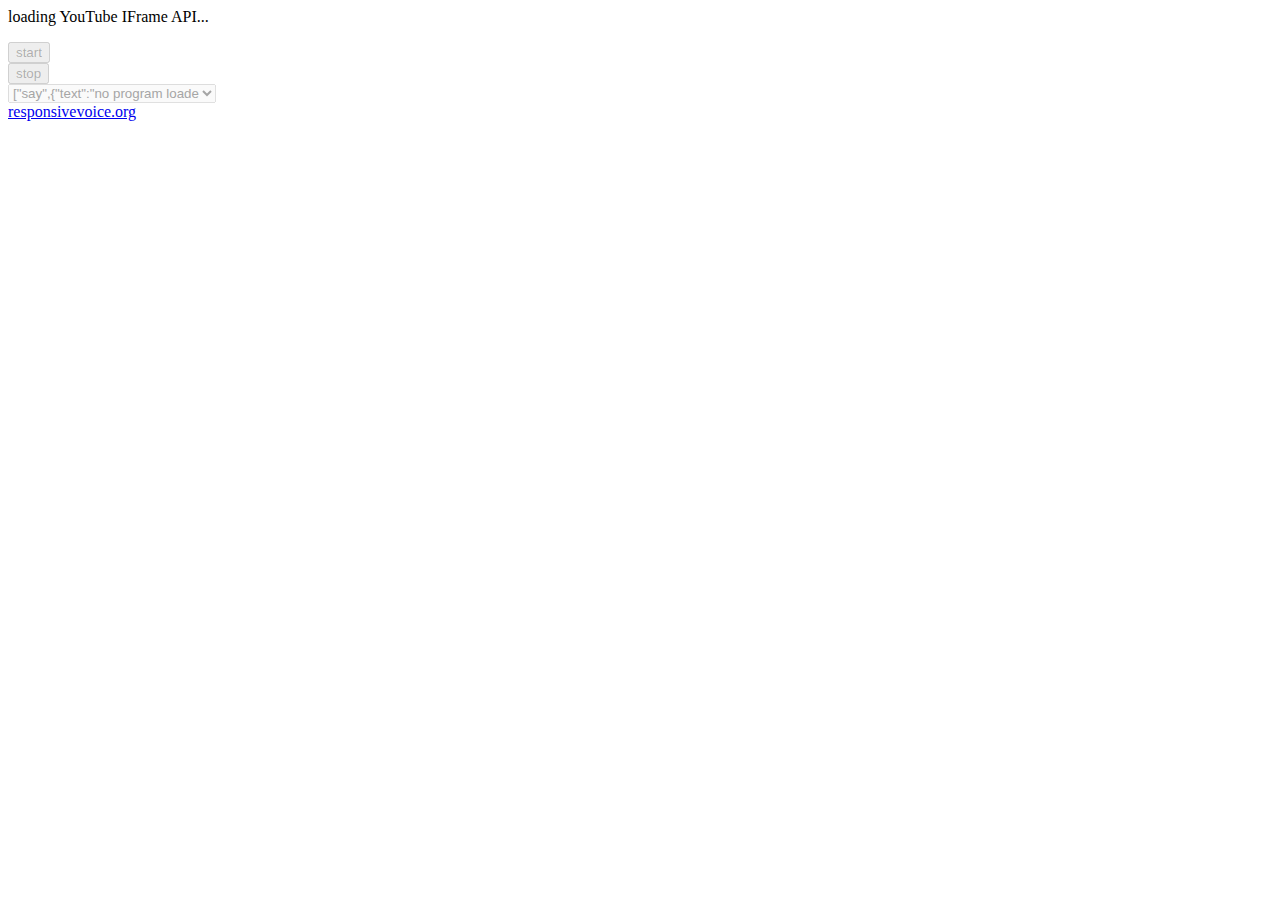
==== evs.html @ bc73b083 "Skiping added" ====
<html>
    <head>
        <title>EduVideoScript</title>
        <meta charset="utf-8"/>
        <script type="text/javascript" src="voicefunctions.js"></script>
        <script type="text/javascript" src="ytfunctions.js"></script>
        <script type="text/javascript" src="evs.js"></script>
        <script type="text/javascript" src="commands.js"></script>
        <script type="text/javascript">
"use strict";

const RESPONSIVE_VOICE_API_KEY = "eKksbM0y";

let evsi;

let userCommands = [
    ["say",{"text":"no program loaded"}]
];

let EVS_OUTPUT, START_BUTTON, STOP_BUTTON, SKIP_SELECT;


function setCommandData(commands) {
    userCommands = commands;
    SKIP_SELECT.innerHTML = "";
    for (let i = 0; i < commands.length; i++) {
        let tx;
        if (commands[i][0] == "label") {
            tx = "Label: " + commands[i][1].label;
        } else {
            tx = JSON.stringify(commands[i]).substring(0,32);
        }
        let op = document.createElement("option");
        op.value = i;
        op.appendChild(document.createTextNode(tx));
        SKIP_SELECT.appendChild(op);
    }
    resetEVS();
}

function setInfoOutputText(text) {
    EVS_OUTPUT.innerHTML = "";
    EVS_OUTPUT.appendChild(document.createTextNode(text));
}


onload = async function() {
    EVS_OUTPUT = document.getElementById("evsContent");
    START_BUTTON = document.getElementById("startButton");
    STOP_BUTTON = document.getElementById("stopButton");
    SKIP_SELECT = document.getElementById("skipSelect");
    
    setCommandData(userCommands);//prepare skip select for default program
    
    setInfoOutputText("loading YouTube IFrame API...");
    await loadYouTubeIframeAPI();
    setInfoOutputText("loading responsive Voice API...");
    await loadResponsiveVoiceAPI(RESPONSIVE_VOICE_API_KEY);
    evsi = new EVSInstance();
    setInfoOutputText("ready!");
    START_BUTTON.disabled = false;
    SKIP_SELECT.disabled = false;
}

function resetEVS() {
    EVS_OUTPUT.innerHTML = "";
    let ytpd = document.createElement("div");
    ytpd.id = "ytplayer";
    EVS_OUTPUT.appendChild(ytpd);
    evsi = new EVSInstance();
}


async function startMe(startIndex) {
    
    let commands = EVSCommandType.parseCommands(COMMAND_TYPES,userCommands);
    if (startIndex !== undefined) commands = EVSInstance.createCommandsSkipFrom(commands,startIndex);
    resetEVS();
    START_BUTTON.disabled = true;
    STOP_BUTTON.disabled = false;
    await evsi.runCommands(commands);
    START_BUTTON.disabled = false;
    STOP_BUTTON.disabled = true;
}

async function stopMe() {
    await evsi.stop();
    resetEVS();
    START_BUTTON.disabled = false;
    STOP_BUTTON.disabled = true;
}

async function skipMe(index) {
    await evsi.stop();
    resetEVS();
    await startMe(index);
}


window.addEventListener('message', function(e) {
    let d = JSON.parse(e.data);
    if (d.command == "loadCode") {
        setCommandData(d.code);
    }
});


        </script>
    </head>
    <body>
        <p id="evsContent">loading...</p>
        <input type="button" id="startButton" value="start" onclick="startMe()" disabled/><br/>
        <input type="button" id="stopButton" value="stop" onclick="stopMe()" disabled/><br/>
        <select id="skipSelect" disabled onchange="skipMe(this.value*1)"></select><br/>
        <a href="responsivevoice.org">responsivevoice.org</a>
    </body>
</html>
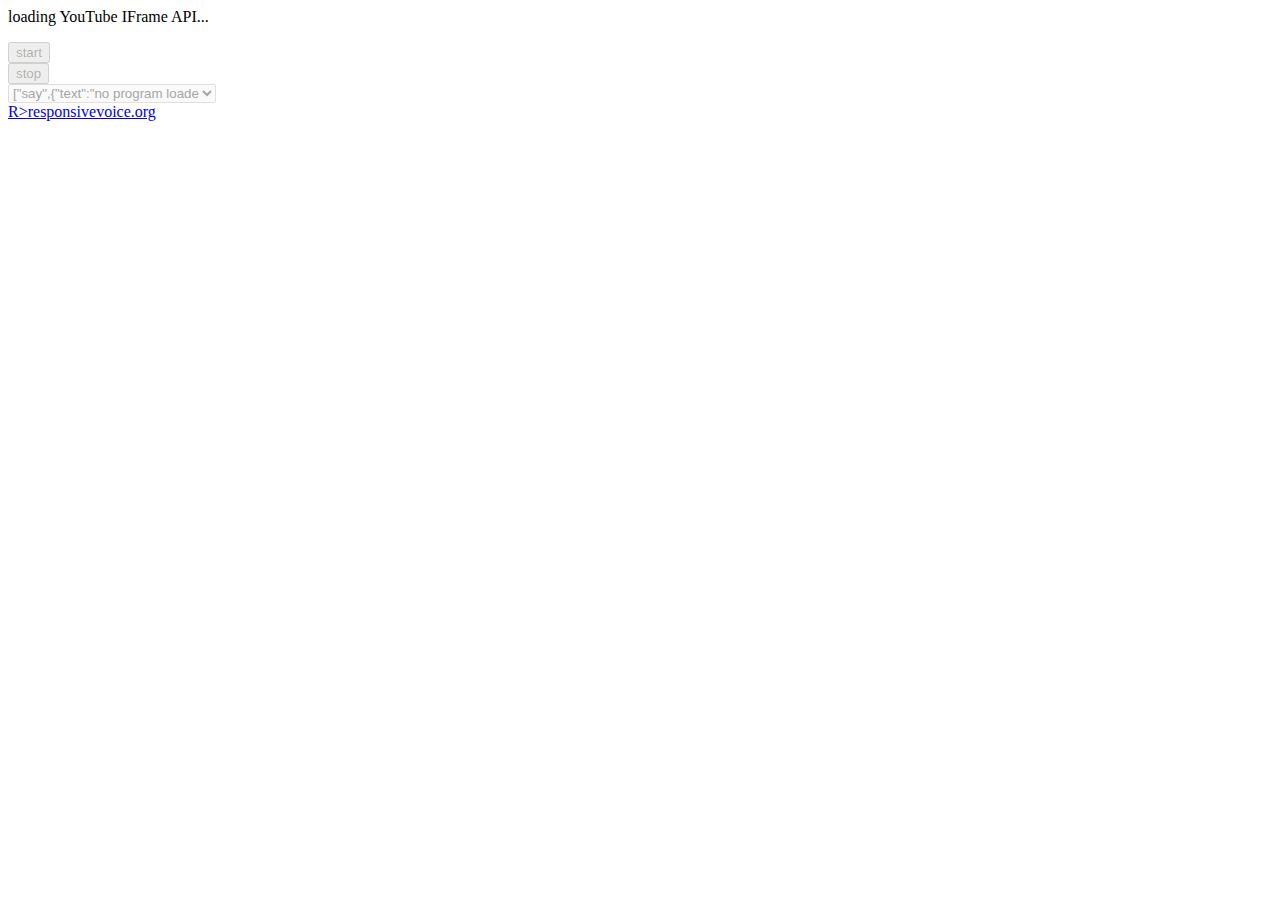
==== commit abb69cc1: "Responive Voice Link fixed" ====
--- a/evs.html
+++ b/evs.html
@@ -9,7 +9,7 @@
         <script type="text/javascript">
 "use strict";
 
-const RESPONSIVE_VOICE_API_KEY = "eKksbM0y";
+const RESPONSIVE_VOICE_API_KEY = "S09NiLlR";
 
 let evsi;
 
@@ -112,6 +112,7 @@
         <input type="button" id="startButton" value="start" onclick="startMe()" disabled/><br/>
         <input type="button" id="stopButton" value="stop" onclick="stopMe()" disabled/><br/>
         <select id="skipSelect" disabled onchange="skipMe(this.value*1)"></select><br/>
-        <a href="responsivevoice.org">responsivevoice.org</a>
+        <a href="https://responsivevoice.org">R>responsivevoice.org</a>
+        <!--script src="https://code.responsivevoice.org/responsivevoice.js?key=S09NiLlR"></script-->
     </body>
 </html>
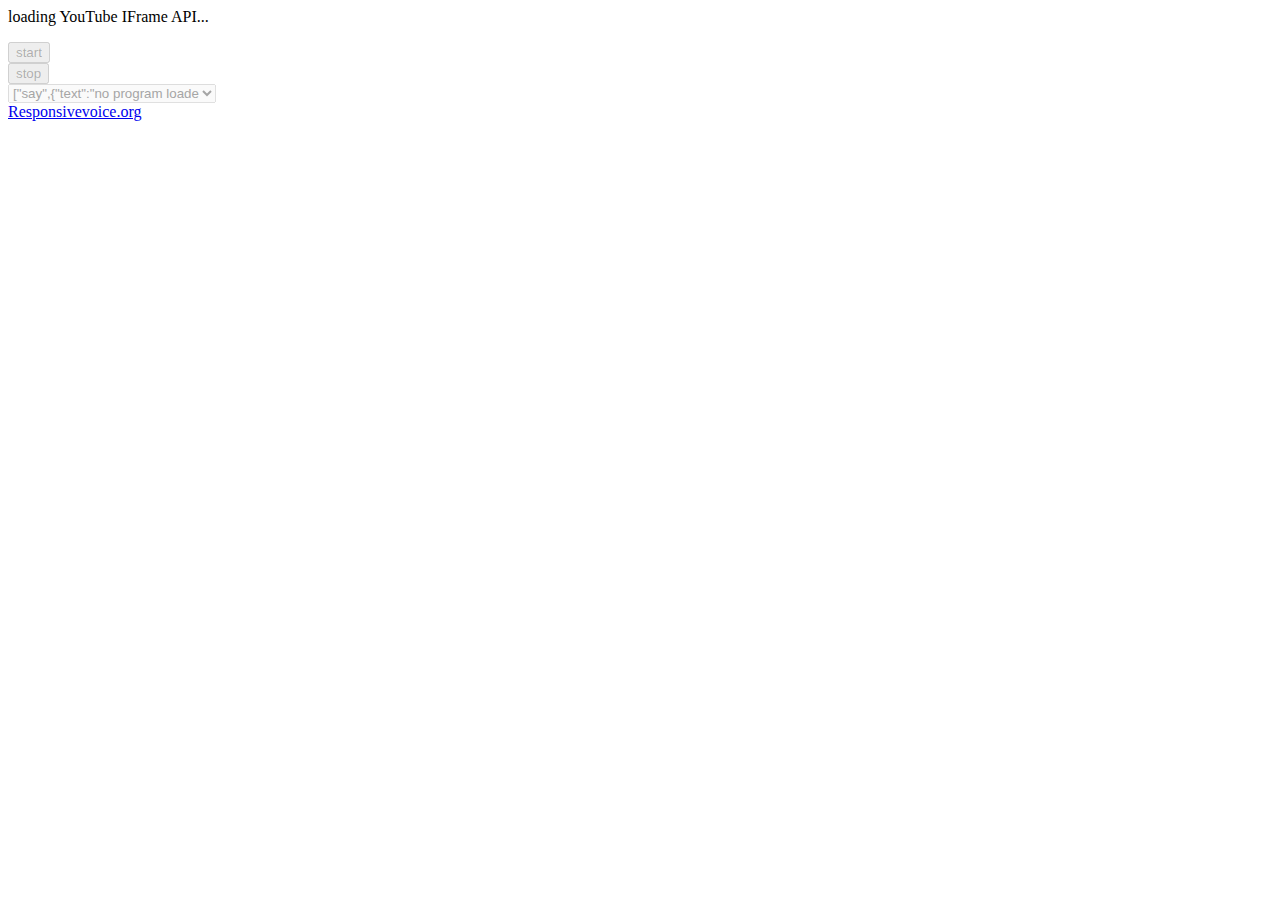
==== commit b8804db4: "LiaScript Impementation" ====
--- a/evs.html
+++ b/evs.html
@@ -112,7 +112,7 @@
         <input type="button" id="startButton" value="start" onclick="startMe()" disabled/><br/>
         <input type="button" id="stopButton" value="stop" onclick="stopMe()" disabled/><br/>
         <select id="skipSelect" disabled onchange="skipMe(this.value*1)"></select><br/>
-        <a href="https://responsivevoice.org">R>responsivevoice.org</a>
+        <a href="https://responsivevoice.org">Responsivevoice.org</a>
         <!--script src="https://code.responsivevoice.org/responsivevoice.js?key=S09NiLlR"></script-->
     </body>
 </html>
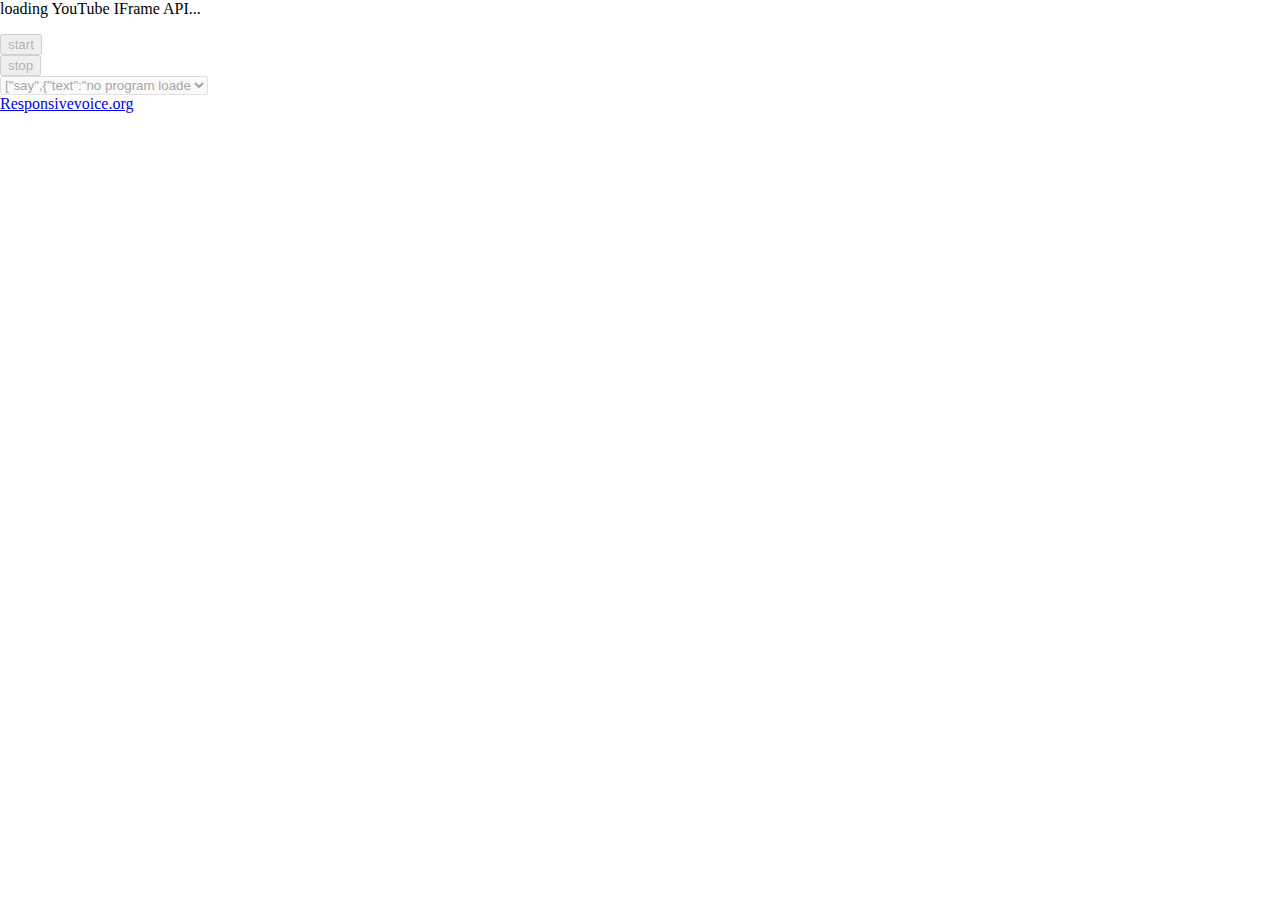
==== commit 0f2613bb: "Debug LiaScript makro" ====
--- a/evs.html
+++ b/evs.html
@@ -107,7 +107,7 @@
 
         </script>
     </head>
-    <body>
+    <body style="margin:0px">
         <p id="evsContent">loading...</p>
         <input type="button" id="startButton" value="start" onclick="startMe()" disabled/><br/>
         <input type="button" id="stopButton" value="stop" onclick="stopMe()" disabled/><br/>
